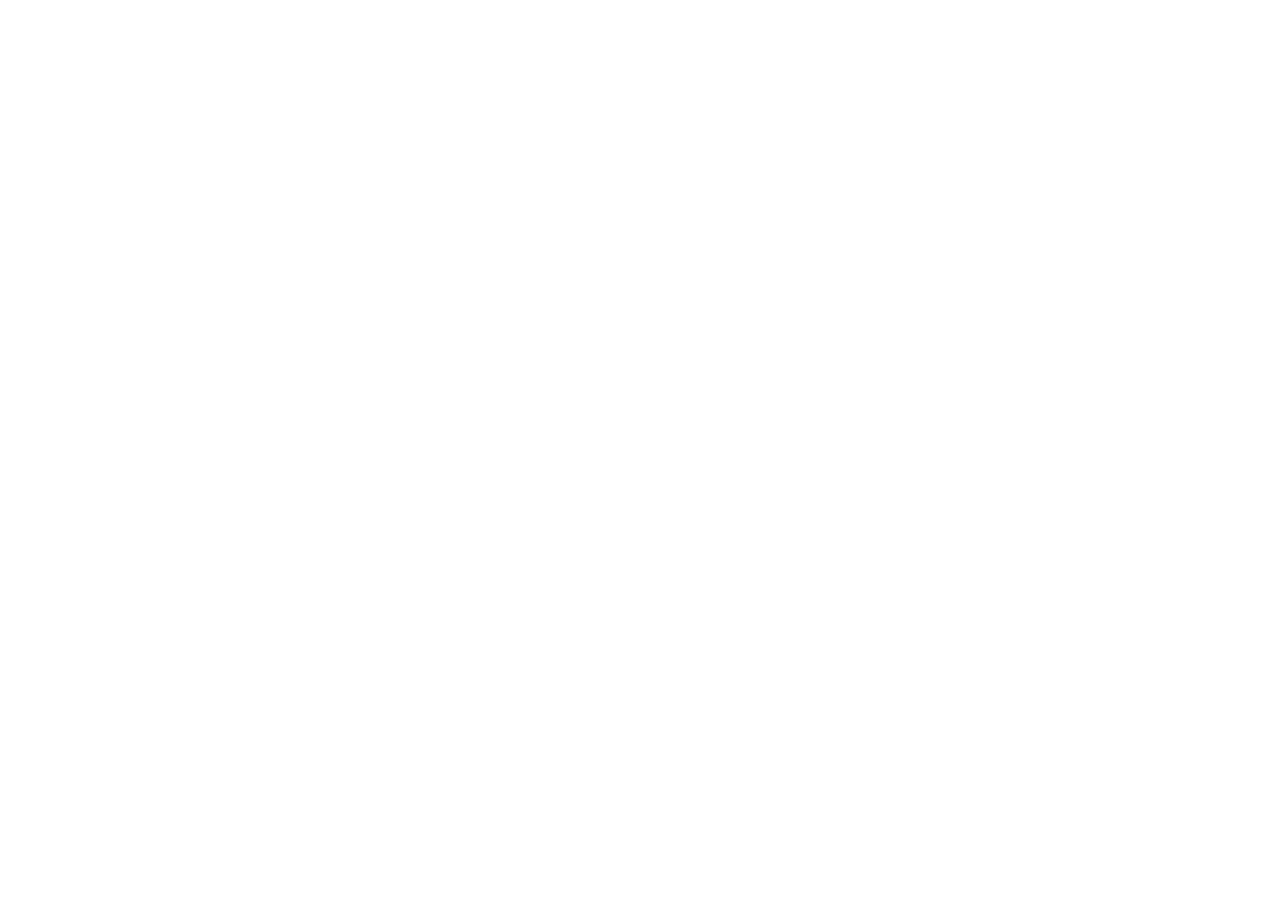
==== text.html @ 3aa1f911 "retrieving data from github api" ====
<!DOCTYPE html>
<html>

	
		<script>
			
			var request = new XMLHttpRequest();

				request.open('GET', 'https://api.github.com/users/defunkt/repos?per_page=100&page=' + 1, true);
				request.onload = function ()
				{

					// Begin accessing JSON data here
					var data = JSON.parse(this.response);
					var repos = [];
					var stars = [];
						
					if (request.status >= 200 && request.status < 400)
					{
						data.forEach(repo => 
						{
						  repos.push(repo.name);
						  stars.push(repo.size);
						});
					}else
					  {
						console.log('error');
					  }
					  for(i=0;i<repos.length;i++)
					  {
						console.log(repos[i]);
						console.log(stars[i]);
						console.log(stars.length);
					  }
				}

		
			request.send();
			</script>
			
</html>
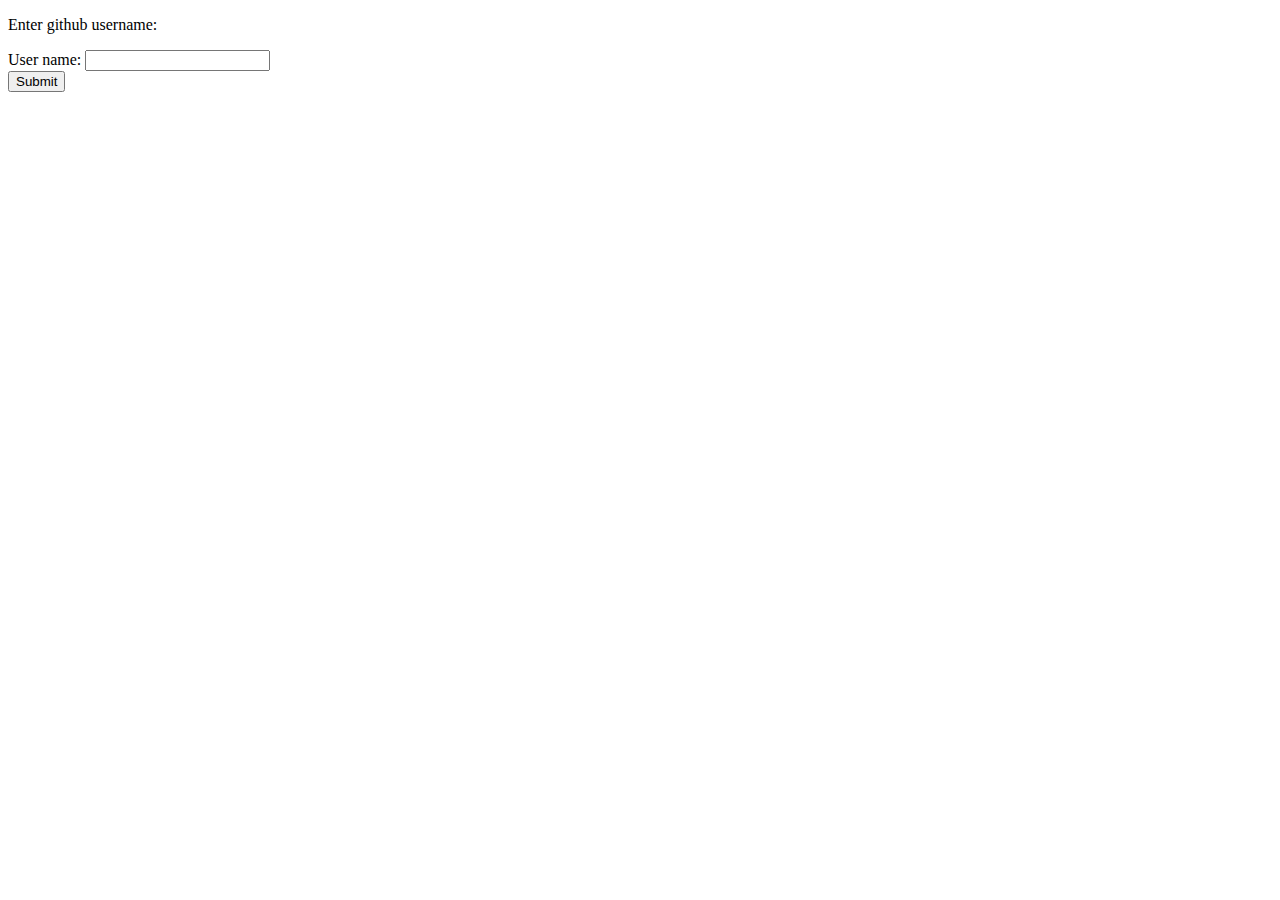
==== commit 7c4b872c: "Add files via upload" ====
--- a/text.html
+++ b/text.html
@@ -4,38 +4,105 @@
 	
 		<script>
 			
+			function myFunction()
+			{
+			var x = document.getElementById("frm1");
+			console.log(x.elements[0].value);
 			var request = new XMLHttpRequest();
-
-				request.open('GET', 'https://api.github.com/users/defunkt/repos?per_page=100&page=' + 1, true);
+			var repos = [];
+			var languages = [];
+				request.open('GET', 'https://api.github.com/users/' + x.elements[0].value + '/repos?per_page=100&page=' + 1, true);
+				
 				request.onload = function ()
 				{
 
 					// Begin accessing JSON data here
 					var data = JSON.parse(this.response);
-					var repos = [];
-					var stars = [];
+					
 						
 					if (request.status >= 200 && request.status < 400)
 					{
 						data.forEach(repo => 
 						{
 						  repos.push(repo.name);
-						  stars.push(repo.size);
+						  languages.push(repo.language);
 						});
 					}else
 					  {
 						console.log('error');
 					  }
+					  
+					  var total=0;
+					  var count = [];
+					  dataP = [];
 					  for(i=0;i<repos.length;i++)
 					  {
 						console.log(repos[i]);
-						console.log(stars[i]);
-						console.log(stars.length);
+						console.log(languages[i]);
+						
+						var found = false;
+						for(var j=0;j<count.length;j++)
+						{
+							if(languages[i] != null)
+							{
+							if(languages[i] == count[j][0])
+							{
+								count[j][1] += 1;
+								found = true;	
+							}
+							}
+						}
+						if(!found & languages[i] != null)
+						{
+							count.push([languages[i], 1]);
+						}
+						console.log(count);
+						
+						
 					  }
+					  for(i=0;i<count.length;i++)
+					  {
+						dataP.push({y: count[i][1], label: count[i][0] + ":"});
+					  }
+					  
+					  console.log(dataP);
+					  drawChart(dataP);
+					  
 				}
+				request.send();
+			
+			}
+			
+			function drawChart(dataP) {
+			console.log(dataP);
+			var chart = new CanvasJS.Chart("chartContainer", {
+				animationEnabled: true,
+				title: {
+					text: "Languages Used by Github User"
+				},
+				data: [{
+					type: "pie",
+					startAngle: 240,
+					yValueFormatString: "#0",
+					indexLabel: "{label} {y}",
+					dataPoints: dataP
+						//{y: 1.26, label: "Others"}
+				}]
+			});
+			chart.render();
+			}
+			
+		</script>
+		<body>
+		<p>Enter github username:</p>
 
-		
-			request.send();
-			</script>
-			
+		<form id="frm1" action="/action_page.php">
+		  User name: <input type="text" name="username"><br>
+		  <input type="button" onclick="myFunction()" value="Submit">
+		</form>
+		<div id="chartContainer" style="height: 370px; max-width: 920px; margin: 0px auto;"></div>
+		<script src="https://canvasjs.com/assets/script/canvasjs.min.js"></script>
+		</body>
+
+
 </html>
